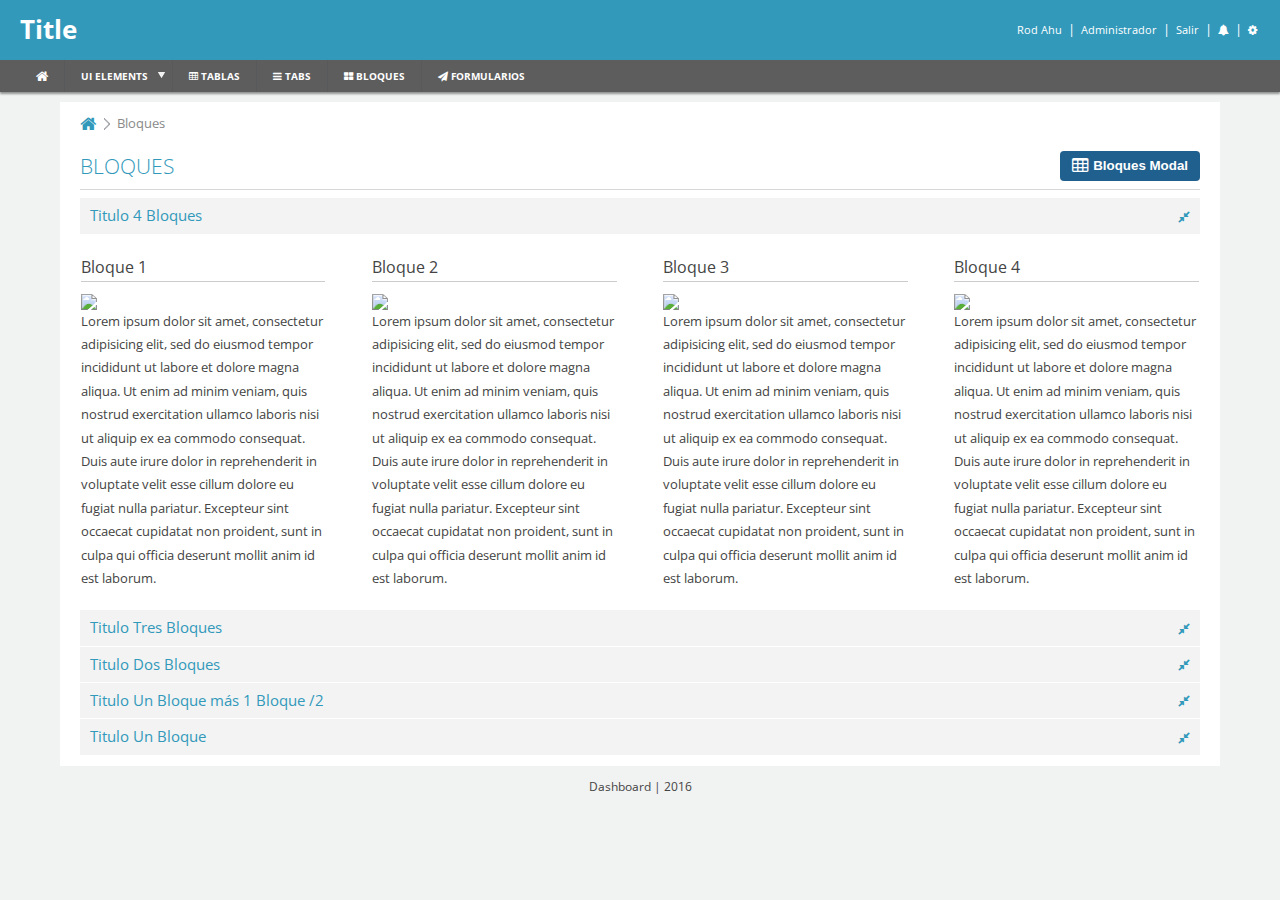
==== bloques.html @ 012ed726 "first commit" ====
<!doctype html>
<html lang="es">
<head>
	<meta charset="utf-8"/>
	<!--<link rel="shortcut icon" href="resources/img/favicon.ico">-->
	<title>Proyect Dashboard</title>
	<meta name="viewport" content="width=device-width, initial-scale=1, maximum-scale=1, target-densitydpi=device-dpi" />
	<meta http-equiv="Cache-control" content="public">
	<link rel="stylesheet" media="all" href="resources/css/main.min.css"/>
	<!--jquery-->
	<script src="resources/js/jquery.min.js"></script>
	<script src="resources/js/initJS.min.js"></script>
	<script src="resources/js/jquery.datetimepicker.full.js"></script>
	<!--[if lt IE 9]>
	<script src="http://html5shim.googlecode.com/svn/trunk/html5.js"></script>
	<![endif]-->
</head>
<body>
	<div id="preloader"></div>
	<header>
	<div class="header-user">
		<h1 class="header-title">Title</h1>
		<div class="user-session">
			<ul>
				<li><span>Rod Ahu</span></li>
				<li>|</li>
				<li><span>Administrador</span></li>
				<li>|</li>
				<li><a href="login.html">Salir</a></li>
				<li>|</li>
				<li><a href="javascript:;"><i class="fa fa-bell"></i></a></li>
				<li>|</li>
				<li><a href="javascript:;"><i class="fa fa-cog"></i></a></li>
			</ul>
		</div>
		<!-- <div class="login-user">
			<fieldset>
				<div>
					 <label>Usuario:</label>
					<input type="text" placeholder="Usuario">
				</div>
				<div>
					 <label>Clave:</label>
					<input type="password" placeholder="Clave">
				</div>
				<div>
					<button ui="button" color="white"><i class="fa fa-sign-in fa-lg"></i>&nbsp; Ingresar</button>
				</div>

			</fieldset>
		</div> -->
	</div>
		<nav class="main-nav">
			<ul>
				<li><a href="./"><i class="fa fa-home fa-lg"></i></a></li>
				<li><a href="javascript:;">UI Elements</a>
					<ul class="submenu">
						<li><a href="login.html">Login</a></li>
						<li><a href="javascript:;">Step</a></li>
						<li><a href="javascript:;">Modal</a>
							<ul class="submenu">
								<li><a href="javascript:;">Modal-Formulario</a></li>
								<li><a href="javascript:;">Modal-Tabla</a></li>
								<li><a href="javascript:;">Modal-Mensajes</a></li>
							</ul>
						</li>
					</ul>
				</li>
				<li><a href="tablas.html"><i class="fa fa-table">&nbsp;</i>Tablas</a></li>
				<li><a href="tabs.html"><i class="fa fa-bars">&nbsp;</i>Tabs</a></li>
				<li><a href="bloques.html"><i class="fa fa-th-large">&nbsp;</i>Bloques</a></li>
				<li><a href="formulario.html"><i class="fa fa-send">&nbsp;</i>Formularios</a></li>
			</ul>
		</nav>
	</header>
    <main class="wrap-content">
		<div ui="breadcrumbs">
			<ol>
				<li><a href="./"><i class="fa fa-home fa-lg"></i></a></li>
				<li>Bloques</li>
			</ol>
		</div>
		<section>
			<header class="header-section">
				<h2>Bloques</h2>
				<div class="header-buttons">
					<button ui="button" link="modal-bloques.html" title="Bloques en Modal" color="blue" modal><i class="fa fa-table fa-lg">&nbsp;</i>Bloques Modal</button>
				</div>
			</header>
			<div class="module">
				<div class="module-header collapse">
					<h3>Titulo 4 Bloques</h3>
					<i class="fa  fa-compress fa-lg"></i>
				</div>
				<div class="module-content">
					<div module="block">
						<div block="25">
							<div class="block-header">
								<h4>Bloque 1</h4>
							</div>
							<div class="block-content">
								<a href="javascript:;"><img src="http://placekitten.com/g/600/300"></a>
								<p>Lorem ipsum dolor sit amet, consectetur adipisicing elit, sed do eiusmod tempor incididunt ut labore et dolore magna aliqua. Ut enim ad minim veniam, quis nostrud exercitation ullamco laboris nisi ut aliquip ex ea commodo consequat. Duis aute irure dolor in reprehenderit in voluptate velit esse cillum dolore eu fugiat nulla pariatur. Excepteur sint occaecat cupidatat non proident, sunt in culpa qui officia deserunt mollit anim id est laborum.</p>
							</div>
						</div>
						<div block="25">
							<div class="block-header">
								<h4>Bloque 2</h4>
							</div>
							<div class="block-content">
								<img src="http://placekitten.com/g/600/300">
								<p>Lorem ipsum dolor sit amet, consectetur adipisicing elit, sed do eiusmod tempor incididunt ut labore et dolore magna aliqua. Ut enim ad minim veniam, quis nostrud exercitation ullamco laboris nisi ut aliquip ex ea commodo consequat. Duis aute irure dolor in reprehenderit in voluptate velit esse cillum dolore eu fugiat nulla pariatur. Excepteur sint occaecat cupidatat non proident, sunt in culpa qui officia deserunt mollit anim id est laborum.</p>
							</div>
						</div>
						<div block="25">
							<div class="block-header">
								<h4>Bloque 3</h4>
							</div>
							<div class="block-content">
								<img src="http://placekitten.com/g/600/300">
								<p>Lorem ipsum dolor sit amet, consectetur adipisicing elit, sed do eiusmod tempor incididunt ut labore et dolore magna aliqua. Ut enim ad minim veniam, quis nostrud exercitation ullamco laboris nisi ut aliquip ex ea commodo consequat. Duis aute irure dolor in reprehenderit in voluptate velit esse cillum dolore eu fugiat nulla pariatur. Excepteur sint occaecat cupidatat non proident, sunt in culpa qui officia deserunt mollit anim id est laborum.</p>
							</div>
						</div>
						<div block="25">
							<div class="block-header">
								<h4>Bloque 4</h4>
							</div>
							<div class="block-content">
								<img src="http://placekitten.com/g/600/300">
								<p>Lorem ipsum dolor sit amet, consectetur adipisicing elit, sed do eiusmod tempor incididunt ut labore et dolore magna aliqua. Ut enim ad minim veniam, quis nostrud exercitation ullamco laboris nisi ut aliquip ex ea commodo consequat. Duis aute irure dolor in reprehenderit in voluptate velit esse cillum dolore eu fugiat nulla pariatur. Excepteur sint occaecat cupidatat non proident, sunt in culpa qui officia deserunt mollit anim id est laborum.</p>
							</div>
						</div>
					</div>
				</div>
			</div>
			<div class="module">
				<div class="module-header collapse" collapsed>
					<h3>Titulo Tres Bloques</h3>
					<i class="fa  fa-compress fa-lg"></i>
				</div>
				<div class="module-content">
					<div module="block">
						<div block="30">
							<div class="block-header">
								<h4>Titulo Bloque</h4>
							</div>
							<div class="block-content">
								<div message="red"><span><i class="fa fa-exclamation-triangle"></i>&nbsp; Error en Sistema</span></div>
								<div message="yellow"><span><i class="fa fa-info"></i>&nbsp; Hay un error de concordancia de datos</span></div>
								<div message="green"><span><i class="fa fa-check"></i>&nbsp; Guardado Correctamente</span></div>
							</div>
						</div>
						<div block="30">
							<div class="block-header">
								<h4>Titulo Bloque</h4>
							</div>
							<div class="block-content">
								<div class="input-wrap">
									<input type="text" ui="input-text" required="" placeholder="Nombre">
								</div>
								<div class="input-wrap">
									<input type="text" ui="input-text" required="" placeholder="Apellido">
								</div>
								<div class="input-wrap">
									<input type="text" ui="input-text" class="calendar" placeholder="Fecha" readonly>
								</div>
								<div class="input-wrap">
									<select ui="select" required="">
										<option>Seleccionar</option>
									</select>
								</div>
								<div class="input-wrap">
									<textarea placeholder="Ingresar Texto" ui="textarea"></textarea>
								</div>
								<div class="input-wrap">
									<input type="file" value="" placeholder="Seleccionar Archivo" ui="input-text">
								</div>
							</div>
						</div>
						<div block="30">
							<div class="block-header">
								<h4>Titulo Bloque</h4>
							</div>
							<div class="block-content">
								<img src="http://placekitten.com/g/600/300">
								<p>Lorem ipsum dolor sit amet, consectetur adipisicing elit, sed do eiusmod tempor incididunt ut labore et dolore magna aliqua. Ut enim ad minim veniam, quis nostrud exercitation ullamco laboris nisi ut aliquip ex ea commodo consequat. Duis aute irure dolor in reprehenderit in voluptate velit esse cillum dolore eu fugiat nulla pariatur. Excepteur sint occaecat cupidatat non proident, sunt in culpa qui officia deserunt mollit anim id est laborum.</p>
							</div>
						</div>
					</div>
					<div module="footer-buttons">
						<ul>
							<li><button ui="button" color="grey" ><i class="fa fa-chevron-left"></i>&nbsp; Volver</button></li>
							<li><button ui="button" color="cancel"><i class="fa fa-ban"></i>&nbsp; Cancelar</button></li>
							<li><button ui="button" color="red" ><i class="fa fa-file-pdf-o"></i>&nbsp; Exportar (PDF)</button></li>
							<li><button ui="button" color="blue" ><i class="fa fa-print"></i>&nbsp; Imprimir</button></li>
							<li><button ui="button" ><i class="fa fa-download"></i>&nbsp; Crear Nuevo</button></li>
							<li><button ui="button" ><i class="fa fa-check"></i>&nbsp; Importar</button></li>
							<li><button ui="button" ><i class="fa fa-floppy-o"></i>&nbsp; Guardar</button></li>
							<li><button ui="button" color="blue" ><i class="fa fa-chevron-right"></i>&nbsp; Siguiente</button></li>
						</ul>
					</div>
				</div>
			</div>
			<div class="module">
				<div class="module-header collapse" collapsed>
					<h3>Titulo Dos Bloques</h3>
					<i class="fa  fa-compress fa-lg"></i>
				</div>
				<div class="module-content">
					<div module="block">
						<div block="50">
							<div class="block-header">
								<h4>Titulo Bloque</h4>
							</div>
							<div class="block-content">
								<img src="http://placekitten.com/g/600/300">
								<p>Lorem ipsum dolor sit amet, consectetur adipisicing elit, sed do eiusmod tempor incididunt ut labore et dolore magna aliqua. Ut enim ad minim veniam, quis nostrud exercitation ullamco laboris nisi ut aliquip ex ea commodo consequat. Duis aute irure dolor in reprehenderit in voluptate velit esse cillum dolore eu fugiat nulla pariatur. Excepteur sint occaecat cupidatat non proident, sunt in culpa qui officia deserunt mollit anim id est laborum.</p>
							</div>
						</div>

						<div block="50">
							<div class="block-header">
								<h4>Titulo Bloque</h4>
							</div>
							<div class="block-content">
								<p>Lorem ipsum dolor sit amet, consectetur adipisicing elit, sed do eiusmod tempor incididunt ut labore et dolore magna aliqua. Ut enim ad minim veniam, quis nostrud exercitation ullamco laboris nisi ut aliquip ex ea commodo consequat. Duis aute irure dolor in reprehenderit in voluptate velit esse cillum dolore eu fugiat nulla pariatur. Excepteur sint occaecat cupidatat non proident, sunt in culpa qui officia deserunt mollit anim id est laborum.</p>
								<img src="http://placekitten.com/g/600/300">
							</div>
						</div>
					</div>
					<div module="footer-buttons">
						<ul>
							<li><button ui="button" color="grey" ><i class="fa fa-chevron-left"></i>&nbsp; Volver</button></li>
							<li><button ui="button" color="cancel"><i class="fa fa-ban"></i>&nbsp; Cancelar</button></li>
							<li><button ui="button" color="red" ><i class="fa fa-file-pdf-o"></i>&nbsp; Exportar (PDF)</button></li>
							<li><button ui="button" color="blue" ><i class="fa fa-print"></i>&nbsp; Imprimir</button></li>
							<li><button ui="button" ><i class="fa fa-download"></i>&nbsp; Crear Nuevo</button></li>
							<li><button ui="button" ><i class="fa fa-check"></i>&nbsp; Importar</button></li>
							<li><button ui="button" ><i class="fa fa-floppy-o"></i>&nbsp; Guardar</button></li>
							<li><button ui="button" color="blue" ><i class="fa fa-chevron-right"></i>&nbsp; Siguiente</button></li>
						</ul>
					</div>
				</div>

			</div>
			<div class="module">
				<div class="module-header collapse" collapsed>
					<h3>Titulo Un Bloque más 1 Bloque /2</h3>
					<i class="fa  fa-compress fa-lg"></i>
				</div>
				<div class="module-content">
					<div module="block">
						<div block="30">
							<div class="block-header">
								<h4>Titulo Bloque</h4>
							</div>
							<div class="block-content">
								<div class="input-wrap">
									<input type="text" ui="input-text" required="" placeholder="Nombre">
								</div>
								<div class="input-wrap">
									<input type="text" ui="input-text" required="" placeholder="Apellido">
								</div>
								<div class="input-wrap">
									<input type="text" ui="input-text" class="calendar" placeholder="Fecha" readonly>
								</div>
								<div class="input-wrap">
									<select ui="select" required="">
										<option>Seleccionar</option>
									</select>
								</div>
								<div class="input-wrap">
									<textarea placeholder="Ingresar Texto" ui="textarea"></textarea>
								</div>
								<div class="input-wrap">
									<input type="file" value="" placeholder="Seleccionar Archivo" ui="input-text">
								</div>
							</div>
						</div>

						<div block="70">
							<div class="block-header">
								<h4>Titulo Bloque</h4>
							</div>
							<div class="block-content">
								<img src="http://placekitten.com/g/600/300">
								<p>Lorem ipsum dolor sit amet, consectetur adipisicing elit, sed do eiusmod tempor incididunt ut labore et dolore magna aliqua. Ut enim ad minim veniam, quis nostrud exercitation ullamco laboris nisi ut aliquip ex ea commodo consequat. Duis aute irure dolor in reprehenderit in voluptate velit esse cillum dolore eu fugiat nulla pariatur. Excepteur sint occaecat cupidatat non proident, sunt in culpa qui officia deserunt mollit anim id est laborum.</p>
							</div>
						</div>
					</div>
					<div module="footer-buttons">
						<ul>
							<li><button ui="button" color="grey" ><i class="fa fa-chevron-left"></i>&nbsp; Volver</button></li>
							<li><button ui="button" color="cancel"><i class="fa fa-ban"></i>&nbsp; Cancelar</button></li>
							<li><button ui="button" color="red" ><i class="fa fa-file-pdf-o"></i>&nbsp; Exportar (PDF)</button></li>
							<li><button ui="button" color="blue" ><i class="fa fa-print"></i>&nbsp; Imprimir</button></li>
							<li><button ui="button" ><i class="fa fa-download"></i>&nbsp; Crear Nuevo</button></li>
							<li><button ui="button" ><i class="fa fa-check"></i>&nbsp; Importar</button></li>
							<li><button ui="button" ><i class="fa fa-floppy-o"></i>&nbsp; Guardar</button></li>
							<li><button ui="button" color="blue" ><i class="fa fa-chevron-right"></i>&nbsp; Siguiente</button></li>
						</ul>
					</div>
				</div>

			</div>
			<div class="module">
				<div class="module-header collapse" collapsed>
					<h3>Titulo Un Bloque</h3>
					<i class="fa  fa-compress fa-lg"></i>
				</div>
				<div class="module-content">
					<div module="block">
						<div block="100">
							<div class="block-header">
								<h4>Titulo Bloque</h4>
							</div>
							<div class="block-content">
								<img src="http://placekitten.com/g/600/300">
								<p>Lorem ipsum dolor sit amet, consectetur adipisicing elit, sed do eiusmod tempor incididunt ut labore et dolore magna aliqua. Ut enim ad minim veniam, quis nostrud exercitation ullamco laboris nisi ut aliquip ex ea commodo consequat. Duis aute irure dolor in reprehenderit in voluptate velit esse cillum dolore eu fugiat nulla pariatur. Excepteur sint occaecat cupidatat non proident, sunt in culpa qui officia deserunt mollit anim id est laborum.</p>
							</div>
						</div>
					</div>
					<div module="footer-buttons">
						<ul>
							<li><button ui="button" color="grey" ><i class="fa fa-chevron-left"></i>&nbsp; Volver</button></li>
							<li><button ui="button" color="cancel"><i class="fa fa-ban"></i>&nbsp; Cancelar</button></li>
							<li><button ui="button" color="red" ><i class="fa fa-file-pdf-o"></i>&nbsp; Exportar (PDF)</button></li>
							<li><button ui="button" color="blue" ><i class="fa fa-print"></i>&nbsp; Imprimir</button></li>
							<li><button ui="button" ><i class="fa fa-download"></i>&nbsp; Crear Nuevo</button></li>
							<li><button ui="button" ><i class="fa fa-check"></i>&nbsp; Importar</button></li>
							<li><button ui="button" ><i class="fa fa-floppy-o"></i>&nbsp; Guardar</button></li>
							<li><button ui="button" color="blue" ><i class="fa fa-chevron-right"></i>&nbsp; Siguiente</button></li>
						</ul>
					</div>
				</div>
			</div>
		</section>
    </main>
	<footer>
		<span>Dashboard | 2016</span>
	</footer>
</body>
</html>
---- resources/css/main.min.css ----
@charset "UTF-8";@import url(//fonts.googleapis.com/css?family=Open+Sans:300italic,600italic,400,300,500,600,700);@import url(//maxcdn.bootstrapcdn.com/font-awesome/4.5.0/css/font-awesome.min.css);@import url(datetimepicker.min.css);a,abbr,address,article,aside,audio,b,blockquote,body,canvas,caption,cite,code,dd,del,details,dfn,div,dl,dt,em,fieldset,figcaption,figure,footer,form,h1,h2,h3,h4,h5,h6,header,hgroup,hr,html,i,iframe,img,input,ins,kbd,label,legend,li,main,mark,menu,nav,object,ol,p,pre,q,samp,section,select,small,span,strong,sub,summary,sup,table,tbody,td,textarea,tfoot,th,thead,time,tr,ul,var,video{border:0;margin:0;padding:0;-webkit-box-sizing:border-box;-moz-box-sizing:border-box;box-sizing:border-box}article,aside,audio,canvas,figcaption,figure,figure img,footer,header,hgroup,img,main,nav,section,video{display:block}html{font-size:62.5%;-webkit-text-size-adjust:62.5%;-ms-text-size-adjust:62.5%}body{font-weight:400;line-height:1.6875;font-family:"Open Sans",Arial,"Helvetica Neue",Helvetica,sans-serif;-webkit-font-smoothing:antialiased;-webkit-touch-callout:none;-webkit-text-size-adjust:none;-webkit-user-select:text}h1{font-size:2.6rem}h2{font-size:2.4rem}h3{font-size:2.2rem}h4{font-size:2rem}h5{font-size:1.8rem}h6{font-size:1.6rem}h1,h2,h3,h4,h5,h6{font-weight:400;font-family:"Open Sans",Arial,"Helvetica Neue",Helvetica,sans-serif}a,label,li,ol,p,span,strong{font-size:1.3rem;line-height:1.8;color:inherit}small{font-size:1.1rem}a{text-decoration:none;outline:0}a:hover{text-decoration:underline}a:active,a:hover,a:link,a:visited{outline:0}a img{border:0}progress[value]{-webkit-appearance:none;appearance:none;width:100%;height:35px;border:none;color:inherit}progress[value]::-webkit-progress-bar{background-color:#eee;border-radius:2px}progress[value]::-webkit-progress-value{background-color:#2980b9}li{list-style-type:none}textarea{vertical-align:top;resize:vertical;font-family:inherit;width:100%;padding:10px}input{vertical-align:middle}select{vertical-align:middle;-webkit-appearance:menulist-button;background:0 0}input[type=search]::-ms-clear,input[type=search]::-webkit-search-cancel-button{display:none}input[type=file]{background:0 0}button,input[type=button],input[type=reset],input[type=submit]{cursor:pointer;-webkit-appearance:button;font-weight:700}table{border-collapse:collapse;border-spacing:0;max-width:100%;width:100%}tfoot td,th{padding:7px}.main-nav{padding:0 20px;height:32px}.main-nav>ul>li{float:left;position:relative}.main-nav>ul>li+li{border-left:1px solid #58595b}.main-nav>ul>li a{display:block;padding:7px 16px;font-size:1rem;font-weight:700;color:#fff;text-transform:uppercase}.main-nav>ul>li a:hover{background-color:#666;text-decoration:none}.selected{background-color:#666;text-decoration:none;color:#fff}.submenu{display:none;position:absolute;z-index:90;top:100%;left:0;min-width:160px;border-bottom:1px solid #58595b;background:#ccc}.submenu li{position:relative;white-space:nowrap}.submenu li>.submenu{left:100%;top:0;margin-top:0;margin-left:0}.submenu li a{background-color:#5D5D5D;float:none;height:32px;color:#fff}.submenu li a:hover{background-color:#666;text-decoration:none}.hover{background:#666!important}.submenu li+li{border-top:1px solid #58595b}th{border-bottom:1px solid #E2E2E2;padding:5px 8px;text-align:left;font-size:1.2rem}table tbody>tr{background:#FBFBFB}table tbody>tr:hover{background:#EAEAEA}tr.selected{background-color:#FFF8EF!important}td{padding:5px 8px;color:#5c6067}td>[ui=input-text],td>[ui=select],td>[ui=textarea]{padding:0 5px}td>[ui=button]{padding:0 12px}table tbody>tr>td,table tbody>tr>td>*{font-size:1.2rem!important;line-height:1.8!important}tbody>tr{border-bottom:1px solid #DEDEDE}td,tr{border:0}td+td{border-left:0}.table-footer{display:block;overflow:hidden;background:#F7F7F7;padding:5px;margin:5px 0}.player ul{float:left}.player ul li{display:inline-block;padding:0 6px;vertical-align:middle}.player ul li select{height:20px;background:#fff}.player ul li input{width:23px;height:20px}.blue-links ul li{display:inline-block}.links-table{float:right}.links-table ul li{display:inline-block;margin:0 5px}[link-table]{padding:2px 5px;text-decoration:none;font-size:1.1rem;font-weight:600;background-position:left;background-repeat:no-repeat;background-size:14px}[ico-table]{display:block;height:16px;width:16px;background-repeat:no-repeat;background-size:16px;outline:0}[tr-disabled]{opacity:.4}[tr-disabled]:hover{background:#FBFBFB}[ui=modal]{background:-moz-linear-gradient(top,rgba(0,0,0,.4)0,rgba(0,0,0,.4)100%);background:-webkit-linear-gradient(top,rgba(0,0,0,.4)0,rgba(0,0,0,.4)100%);background:linear-gradient(to bottom,rgba(0,0,0,.4)0,rgba(0,0,0,.4)100%);filter:progid:DXImageTransform.Microsoft.gradient(startColorstr='#66000000', endColorstr='#66000000', GradientType=0);position:fixed;top:0;bottom:0;left:0;right:0;display:none}[ui=modal-box-header]{border-bottom:1px solid #ccc;height:34px;line-height:24px}[ui=modal-box]{min-width:280px;max-width:960px;background-color:#fff;border-radius:4px;margin:0 auto;padding:10px;top:10%;position:absolute;z-index:9997;left:14%;right:14%;box-shadow:0 0 8px rgba(0,0,0,.3)}[ui=close-modal]{width:24px;height:24px;display:block;position:absolute;top:10px;right:10px;cursor:pointer}[ui=button]{background-color:#f9f9f9;color:#7f7f82;font-weight:700;border-radius:4px;padding:7px 12px;border:1px solid #7f7f82;outline:0;vertical-align:middle}[ui=button]:hover{background-color:#f3f3f3}[color]{border:0!important;color:#fff}[color=cancel]{background-color:transparent;color:#7f7f82}[color=cancel]:hover{color:#747476;background-color:transparent}[color=green]{background-color:#00A79D}[color=green]:hover{background-color:#009a91}[color=blue]{background-color:#20608E}[color=blue]:hover{background-color:#1e5984}[color=red]{background-color:#A7002E}[color=red]:hover{background-color:#9a002a}[color=grey]{background-color:#909090}[color=grey]:hover{background-color:#8a8a8a}[color=white]{background-color:#fff;color:#888}[color=white]:hover{background-color:#f9f9f9}[module=tabs]{margin:10px 0}[module=tabs] ul{overflow:hidden}[tab=vertical] ul{width:200px;float:left}[tab=horizontal] ul li{display:inline}[tab=vertical] ul li{display:block}[tab=horizontal] ul li a{float:left;display:block;position:relative;color:#444;background-color:#f1f1f1;text-decoration:none;padding:4px 10px;border-bottom:2px solid #ccc}[tab=horizontal] ul li a:hover{background-color:#E8E8E8}[tab=vertical] ul li a{float:none;display:block;position:relative;color:#444;background-color:#f1f1f1;text-decoration:none;padding:4px 10px}.link-tab{background-color:#FFF!important;border-color:#3299BB!important;color:#3299BB!important}[tab=vertical] ul li+li a{border-left:1px solid #dedede}[tabs-wrap]{position:relative;min-height:200px;overflow:hidden;border-top:1px solid #ccc}[tab=vertical]>[tabs-wrap]{position:relative;min-height:200px;margin-left:210px}[tabs-wrap] [tab]{padding:10px 0;position:relative;top:0;left:0;width:100%;background:#fff;display:none}[tabs-wrap] .hide-tab{display:none}[tabs-wrap] .tab-selected{display:block}[module=block]{margin:10px -2%}[module=block]:after,[module=block]:before{content:"";display:table;clear:both}[block]{display:inline;float:left;position:relative;margin:10px 2%}[block="25"]{width:21%}[block="30"]{width:29.33%}[block="50"]{width:46%}[block="70"]{width:62.66%}[block="100"]{width:96%}.block-header{border-bottom:1px solid #ccc;margin-bottom:12px}.block-content+.block-header{margin-top:12px}.block-header h4{font-size:1.6rem}.block-content img{width:100%;height:auto}[module=footer-buttons]{border-top:1px solid #ccc;margin:0;padding:10px 0;overflow:hidden}[module=footer-buttons] ul{text-align:right}[module=footer-buttons] ul li{display:inline-block}input,select{outline:0}[ui=input-text],[ui=select],[ui=textarea]{border:1px solid #ccc!important;padding:6px;font-size:1.2rem;font-family:inherit;width:100%;background-color:#F7F7F7;color:#5a5a5a}input[type=file]{border:0!important;outline:0}input:focus,select:focus{border-color:#65B3CC!important;background-color:#F9F9F9!important}.calendar{background-position:98.5%;background-repeat:no-repeat;background-size:19px}input:required,select:required,textarea:required{border-color:red!important}.input-wrap{overflow:hidden}.input-wrap>input[type=checkbox]{margin:-3px 0 0}.input-wrap+.input-wrap{margin-top:10px}.input-right{width:48%;float:right}.input-left{width:48%;float:left}.calendar{background-image:url([data-uri])}[message]{padding:4px 10px;font-style:italic;font-weight:700;margin:5px 0}[message]>.icon{display:inline-block;width:16px;height:16px;background-position:center;background-repeat:no-repeat;background-size:16px;vertical-align:middle;margin-right:8px}[message=red]{background-color:#FFB0B0}[message=red]>span{color:#C46262}[message=yellow]{background-color:#FFF9CA}[message=yellow]>span{color:#999250}[message=green]{background-color:#D4F9D4}[message=green]>span{color:#72A386}#preloader{position:fixed;left:0;top:0;z-index:999;width:100%;height:100%;overflow:visible;background:#333 url(http://files.mimoymima.com/images/loading.gif) no-repeat center center}body{background-color:#f1f2f2;color:#444;min-width:960px;overflow-x:hidden}body>header{box-shadow:0 2px 2px rgba(0,0,0,.4)}a{color:#3299BB}a:hover{color:#2f91b1}.collapse{cursor:pointer;position:relative}.collapse>i{position:absolute;top:41%;right:11px;color:#3299BB}.wrap-content{max-width:1160px;background-color:#fff;margin:10px auto;padding:10px 20px;width:100%}.header-user{background-color:#3299BB;color:#fff;overflow:hidden;padding:8px 20px}.main-nav{background-color:#5D5D5D;color:#fff}.header-title{float:left;font-weight:bolder}.login-user{float:right}.login-user div{display:inline-block}.login-user input[type=password],.login-user input[type=text]{padding:7px;border:0}.user-session{float:right}.user-session ul li{display:block;float:left;padding:10px 3px}.user-session ul li>*{font-size:1.1rem;color:#fff}.home{background-repeat:no-repeat;background-position:center;text-indent:-9999px}.header-section{border-bottom:1px solid #D6D6D6;display:block;overflow:hidden;padding-bottom:8px;margin-bottom:8px}.header-section>h2{color:#3299BB;line-height:1.43;font-size:2.1rem;font-weight:lighter;text-transform:uppercase;float:left}.header-buttons,.header-links{float:right}.header-links a{line-height:2.34;margin:0 10px}.module-header{background-color:#F3F3F3;padding:5px 10px;margin-bottom:1px}.module-header:hover{background-color:#ededed}.module-header>h3{color:#3299BB;font-size:1.5rem}body>footer{text-align:center}body>footer>*{text-align:center;font-size:1.2rem}.disabled{cursor:not-allowed}a.disabled{pointer-events:none}[ui=breadcrumbs]{margin-bottom:8px;padding-bottom:8px}[ui=breadcrumbs] ol li{display:inline-block;color:#8a8a8a;margin-right:5px}[ui=breadcrumbs] ol li+li{background-repeat:no-repeat;background-position:left;padding-left:13px;background-size:6px;background-image:url([data-uri])}[ui=progress-bar]{display:block;width:100%;background:#3299BB;height:17px;position:relative;overflow:hidden}[ui=progress-bar]>span{color:#fff;font-size:1.2rem;position:absolute;background:#3299BB;left:0;height:17px;line-height:17px;text-align:left;padding:0;text-indent:6px}[ui=progress-tracker] ol{padding:0;list-style-type:none;font-size:12px;clear:both;line-height:1em;margin:0 -1px;text-align:center;overflow:hidden}[ui=progress-tracker] ol li{float:left;position:relative;background:#8ec63f;height:65px;text-align:center;padding:10px 0;margin:0 .25%}[ui=progress-tracker] ol li+li{padding-left:32px}[ui=progress-tracker] ol li+li:before{content:'';border-left:32px solid #fff;border-top:32px solid transparent;border-bottom:32px solid transparent;position:absolute;top:0;left:0}[ui=progress-tracker] ol li:after{content:'';border-left:32px solid #c3e298;border-top:32px solid transparent;border-bottom:32px solid transparent;position:absolute;top:0;left:100%;z-index:20}[ui=progress-tracker] ol li.done{background:#c3e298}[ui=progress-tracker] ol li.active{background:#8ec63f}[ui=progress-tracker] ol li.active+li{background:#eee}[ui=progress-tracker] ol li.active:after{border-left:32px solid #8ec63f;border-top:32px solid transparent;border-bottom:32px solid transparent}[ui=progress-tracker] ol li.active+li:after{display:none}[ui=progress-tracker] ol li span{display:block;padding:0;color:#999;font-weight:lighter;font-size:12px}[ui=progress-tracker] ol li.active span{display:block;padding:0;color:#fff;font-weight:lighter;font-size:12px}[steps="1"] ol li{width:100%}[steps="2"] ol li{width:50%}[steps="3"] ol li{width:33.333%}[steps="4"] ol li{width:24.5%}[steps="5"] ol li{width:20%}[steps="6"] ol li{width:16.66%}[steps="7"] ol li{width:14.28%}[steps="8"] ol li{width:12.5%}[steps="9"] ol li{width:11.11%}[steps="10"] ol li{width:10%}.home{background-image:url([data-uri])}.dropdown{background-image:url([data-uri]);background-position:93%;background-repeat:no-repeat;padding-right:24px!important}.dropleft{background-image:url([data-uri]);background-position:93%;background-repeat:no-repeat}
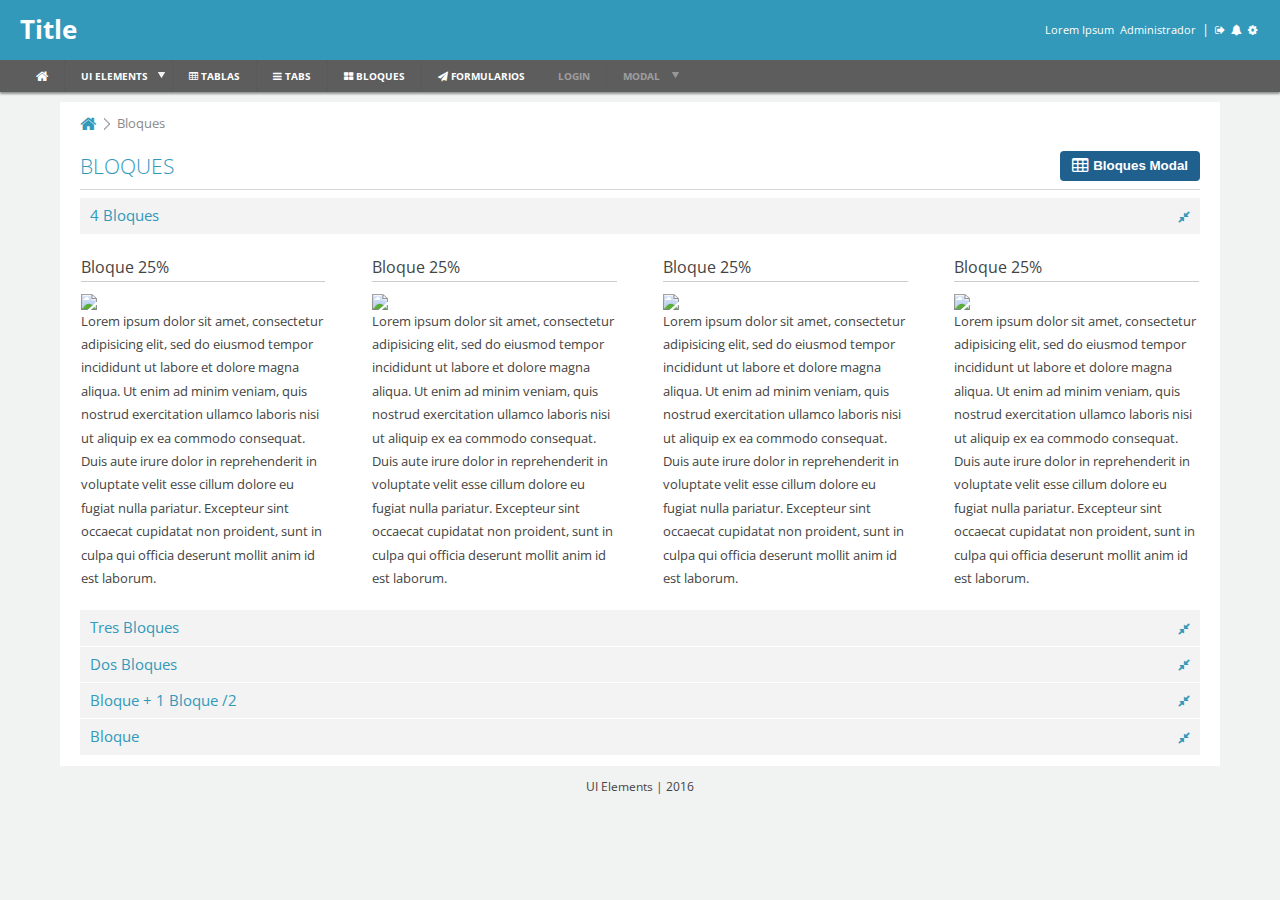
==== commit 29618f4a: "tabs optional, new preload, other fixies, some improves" ====
--- a/bloques.html
+++ b/bloques.html
@@ -3,7 +3,7 @@
 <head>
 	<meta charset="utf-8"/>
 	<!--<link rel="shortcut icon" href="resources/img/favicon.ico">-->
-	<title>Proyect Dashboard</title>
+	<title>UI Elements Proyect</title>
 	<meta name="viewport" content="width=device-width, initial-scale=1, maximum-scale=1, target-densitydpi=device-dpi" />
 	<meta http-equiv="Cache-control" content="public">
 	<link rel="stylesheet" media="all" href="resources/css/main.min.css"/>
@@ -22,14 +22,11 @@
 		<h1 class="header-title">Title</h1>
 		<div class="user-session">
 			<ul>
-				<li><span>Rod Ahu</span></li>
-				<li>|</li>
+				<li><span>Lorem Ipsum</span></li>
 				<li><span>Administrador</span></li>
 				<li>|</li>
-				<li><a href="login.html">Salir</a></li>
-				<li>|</li>
+				<li><a href="login.html"><i class="fa fa-sign-out"></i></a></li>
 				<li><a href="javascript:;"><i class="fa fa-bell"></i></a></li>
-				<li>|</li>
 				<li><a href="javascript:;"><i class="fa fa-cog"></i></a></li>
 			</ul>
 		</div>
@@ -55,21 +52,21 @@
 				<li><a href="./"><i class="fa fa-home fa-lg"></i></a></li>
 				<li><a href="javascript:;">UI Elements</a>
 					<ul class="submenu">
-						<li><a href="login.html">Login</a></li>
-						<li><a href="javascript:;">Step</a></li>
-						<li><a href="javascript:;">Modal</a>
-							<ul class="submenu">
-								<li><a href="javascript:;">Modal-Formulario</a></li>
-								<li><a href="javascript:;">Modal-Tabla</a></li>
-								<li><a href="javascript:;">Modal-Mensajes</a></li>
-							</ul>
-						</li>
+						<li><a href="javascript:;">Step Tracker</a></li>
 					</ul>
 				</li>
 				<li><a href="tablas.html"><i class="fa fa-table">&nbsp;</i>Tablas</a></li>
 				<li><a href="tabs.html"><i class="fa fa-bars">&nbsp;</i>Tabs</a></li>
 				<li><a href="bloques.html"><i class="fa fa-th-large">&nbsp;</i>Bloques</a></li>
 				<li><a href="formulario.html"><i class="fa fa-send">&nbsp;</i>Formularios</a></li>
+				<li disabled><a href="login.html">Login</a></li>
+				<li disabled><a href="javascript:;">Modal</a>
+					<ul class="submenu">
+						<li><a href="javascript:;">Modal-Formulario</a></li>
+						<li><a href="javascript:;">Modal-Tabla</a></li>
+						<li><a href="javascript:;">Modal-Mensajes</a></li>
+					</ul>
+				</li>
 			</ul>
 		</nav>
 	</header>
@@ -89,14 +86,14 @@
 			</header>
 			<div class="module">
 				<div class="module-header collapse">
-					<h3>Titulo 4 Bloques</h3>
+					<h3>4 Bloques</h3>
 					<i class="fa  fa-compress fa-lg"></i>
 				</div>
 				<div class="module-content">
 					<div module="block">
 						<div block="25">
 							<div class="block-header">
-								<h4>Bloque 1</h4>
+								<h4>Bloque 25%</h4>
 							</div>
 							<div class="block-content">
 								<a href="javascript:;"><img src="http://placekitten.com/g/600/300"></a>
@@ -105,7 +102,7 @@
 						</div>
 						<div block="25">
 							<div class="block-header">
-								<h4>Bloque 2</h4>
+								<h4>Bloque 25%</h4>
 							</div>
 							<div class="block-content">
 								<img src="http://placekitten.com/g/600/300">
@@ -114,7 +111,7 @@
 						</div>
 						<div block="25">
 							<div class="block-header">
-								<h4>Bloque 3</h4>
+								<h4>Bloque 25%</h4>
 							</div>
 							<div class="block-content">
 								<img src="http://placekitten.com/g/600/300">
@@ -123,7 +120,7 @@
 						</div>
 						<div block="25">
 							<div class="block-header">
-								<h4>Bloque 4</h4>
+								<h4>Bloque 25%</h4>
 							</div>
 							<div class="block-content">
 								<img src="http://placekitten.com/g/600/300">
@@ -135,14 +132,14 @@
 			</div>
 			<div class="module">
 				<div class="module-header collapse" collapsed>
-					<h3>Titulo Tres Bloques</h3>
+					<h3>Tres Bloques</h3>
 					<i class="fa  fa-compress fa-lg"></i>
 				</div>
 				<div class="module-content">
 					<div module="block">
 						<div block="30">
 							<div class="block-header">
-								<h4>Titulo Bloque</h4>
+								<h4>Bloque 30%</h4>
 							</div>
 							<div class="block-content">
 								<div message="red"><span><i class="fa fa-exclamation-triangle"></i>&nbsp; Error en Sistema</span></div>
@@ -152,7 +149,7 @@
 						</div>
 						<div block="30">
 							<div class="block-header">
-								<h4>Titulo Bloque</h4>
+								<h4>Bloque 30%</h4>
 							</div>
 							<div class="block-content">
 								<div class="input-wrap">
@@ -179,7 +176,7 @@
 						</div>
 						<div block="30">
 							<div class="block-header">
-								<h4>Titulo Bloque</h4>
+								<h4>Bloque 30%</h4>
 							</div>
 							<div class="block-content">
 								<img src="http://placekitten.com/g/600/300">
@@ -203,14 +200,14 @@
 			</div>
 			<div class="module">
 				<div class="module-header collapse" collapsed>
-					<h3>Titulo Dos Bloques</h3>
+					<h3>Dos Bloques</h3>
 					<i class="fa  fa-compress fa-lg"></i>
 				</div>
 				<div class="module-content">
 					<div module="block">
 						<div block="50">
 							<div class="block-header">
-								<h4>Titulo Bloque</h4>
+								<h4>Bloque 50%</h4>
 							</div>
 							<div class="block-content">
 								<img src="http://placekitten.com/g/600/300">
@@ -220,7 +217,7 @@
 
 						<div block="50">
 							<div class="block-header">
-								<h4>Titulo Bloque</h4>
+								<h4>Bloque 50%</h4>
 							</div>
 							<div class="block-content">
 								<p>Lorem ipsum dolor sit amet, consectetur adipisicing elit, sed do eiusmod tempor incididunt ut labore et dolore magna aliqua. Ut enim ad minim veniam, quis nostrud exercitation ullamco laboris nisi ut aliquip ex ea commodo consequat. Duis aute irure dolor in reprehenderit in voluptate velit esse cillum dolore eu fugiat nulla pariatur. Excepteur sint occaecat cupidatat non proident, sunt in culpa qui officia deserunt mollit anim id est laborum.</p>
@@ -245,14 +242,14 @@
 			</div>
 			<div class="module">
 				<div class="module-header collapse" collapsed>
-					<h3>Titulo Un Bloque más 1 Bloque /2</h3>
+					<h3>Bloque + 1 Bloque /2</h3>
 					<i class="fa  fa-compress fa-lg"></i>
 				</div>
 				<div class="module-content">
 					<div module="block">
 						<div block="30">
 							<div class="block-header">
-								<h4>Titulo Bloque</h4>
+								<h4>Bloque 30%</h4>
 							</div>
 							<div class="block-content">
 								<div class="input-wrap">
@@ -280,7 +277,7 @@
 
 						<div block="70">
 							<div class="block-header">
-								<h4>Titulo Bloque</h4>
+								<h4>Bloque 70%</h4>
 							</div>
 							<div class="block-content">
 								<img src="http://placekitten.com/g/600/300">
@@ -305,14 +302,14 @@
 			</div>
 			<div class="module">
 				<div class="module-header collapse" collapsed>
-					<h3>Titulo Un Bloque</h3>
+					<h3>Bloque</h3>
 					<i class="fa  fa-compress fa-lg"></i>
 				</div>
 				<div class="module-content">
 					<div module="block">
 						<div block="100">
 							<div class="block-header">
-								<h4>Titulo Bloque</h4>
+								<h4>Bloque 100%</h4>
 							</div>
 							<div class="block-content">
 								<img src="http://placekitten.com/g/600/300">
@@ -337,7 +334,7 @@
 		</section>
     </main>
 	<footer>
-		<span>Dashboard | 2016</span>
+		<span>UI Elements | 2016</span>
 	</footer>
 </body>
 </html>
--- a/resources/css/main.min.css
+++ b/resources/css/main.min.css
@@ -1 +1 @@
-@charset "UTF-8";@import url(//fonts.googleapis.com/css?family=Open+Sans:300italic,600italic,400,300,500,600,700);@import url(//maxcdn.bootstrapcdn.com/font-awesome/4.5.0/css/font-awesome.min.css);@import url(datetimepicker.min.css);a,abbr,address,article,aside,audio,b,blockquote,body,canvas,caption,cite,code,dd,del,details,dfn,div,dl,dt,em,fieldset,figcaption,figure,footer,form,h1,h2,h3,h4,h5,h6,header,hgroup,hr,html,i,iframe,img,input,ins,kbd,label,legend,li,main,mark,menu,nav,object,ol,p,pre,q,samp,section,select,small,span,strong,sub,summary,sup,table,tbody,td,textarea,tfoot,th,thead,time,tr,ul,var,video{border:0;margin:0;padding:0;-webkit-box-sizing:border-box;-moz-box-sizing:border-box;box-sizing:border-box}article,aside,audio,canvas,figcaption,figure,figure img,footer,header,hgroup,img,main,nav,section,video{display:block}html{font-size:62.5%;-webkit-text-size-adjust:62.5%;-ms-text-size-adjust:62.5%}body{font-weight:400;line-height:1.6875;font-family:"Open Sans",Arial,"Helvetica Neue",Helvetica,sans-serif;-webkit-font-smoothing:antialiased;-webkit-touch-callout:none;-webkit-text-size-adjust:none;-webkit-user-select:text}h1{font-size:2.6rem}h2{font-size:2.4rem}h3{font-size:2.2rem}h4{font-size:2rem}h5{font-size:1.8rem}h6{font-size:1.6rem}h1,h2,h3,h4,h5,h6{font-weight:400;font-family:"Open Sans",Arial,"Helvetica Neue",Helvetica,sans-serif}a,label,li,ol,p,span,strong{font-size:1.3rem;line-height:1.8;color:inherit}small{font-size:1.1rem}a{text-decoration:none;outline:0}a:hover{text-decoration:underline}a:active,a:hover,a:link,a:visited{outline:0}a img{border:0}progress[value]{-webkit-appearance:none;appearance:none;width:100%;height:35px;border:none;color:inherit}progress[value]::-webkit-progress-bar{background-color:#eee;border-radius:2px}progress[value]::-webkit-progress-value{background-color:#2980b9}li{list-style-type:none}textarea{vertical-align:top;resize:vertical;font-family:inherit;width:100%;padding:10px}input{vertical-align:middle}select{vertical-align:middle;-webkit-appearance:menulist-button;background:0 0}input[type=search]::-ms-clear,input[type=search]::-webkit-search-cancel-button{display:none}input[type=file]{background:0 0}button,input[type=button],input[type=reset],input[type=submit]{cursor:pointer;-webkit-appearance:button;font-weight:700}table{border-collapse:collapse;border-spacing:0;max-width:100%;width:100%}tfoot td,th{padding:7px}.main-nav{padding:0 20px;height:32px}.main-nav>ul>li{float:left;position:relative}.main-nav>ul>li+li{border-left:1px solid #58595b}.main-nav>ul>li a{display:block;padding:7px 16px;font-size:1rem;font-weight:700;color:#fff;text-transform:uppercase}.main-nav>ul>li a:hover{background-color:#666;text-decoration:none}.selected{background-color:#666;text-decoration:none;color:#fff}.submenu{display:none;position:absolute;z-index:90;top:100%;left:0;min-width:160px;border-bottom:1px solid #58595b;background:#ccc}.submenu li{position:relative;white-space:nowrap}.submenu li>.submenu{left:100%;top:0;margin-top:0;margin-left:0}.submenu li a{background-color:#5D5D5D;float:none;height:32px;color:#fff}.submenu li a:hover{background-color:#666;text-decoration:none}.hover{background:#666!important}.submenu li+li{border-top:1px solid #58595b}th{border-bottom:1px solid #E2E2E2;padding:5px 8px;text-align:left;font-size:1.2rem}table tbody>tr{background:#FBFBFB}table tbody>tr:hover{background:#EAEAEA}tr.selected{background-color:#FFF8EF!important}td{padding:5px 8px;color:#5c6067}td>[ui=input-text],td>[ui=select],td>[ui=textarea]{padding:0 5px}td>[ui=button]{padding:0 12px}table tbody>tr>td,table tbody>tr>td>*{font-size:1.2rem!important;line-height:1.8!important}tbody>tr{border-bottom:1px solid #DEDEDE}td,tr{border:0}td+td{border-left:0}.table-footer{display:block;overflow:hidden;background:#F7F7F7;padding:5px;margin:5px 0}.player ul{float:left}.player ul li{display:inline-block;padding:0 6px;vertical-align:middle}.player ul li select{height:20px;background:#fff}.player ul li input{width:23px;height:20px}.blue-links ul li{display:inline-block}.links-table{float:right}.links-table ul li{display:inline-block;margin:0 5px}[link-table]{padding:2px 5px;text-decoration:none;font-size:1.1rem;font-weight:600;background-position:left;background-repeat:no-repeat;background-size:14px}[ico-table]{display:block;height:16px;width:16px;background-repeat:no-repeat;background-size:16px;outline:0}[tr-disabled]{opacity:.4}[tr-disabled]:hover{background:#FBFBFB}[ui=modal]{background:-moz-linear-gradient(top,rgba(0,0,0,.4)0,rgba(0,0,0,.4)100%);background:-webkit-linear-gradient(top,rgba(0,0,0,.4)0,rgba(0,0,0,.4)100%);background:linear-gradient(to bottom,rgba(0,0,0,.4)0,rgba(0,0,0,.4)100%);filter:progid:DXImageTransform.Microsoft.gradient(startColorstr='#66000000', endColorstr='#66000000', GradientType=0);position:fixed;top:0;bottom:0;left:0;right:0;display:none}[ui=modal-box-header]{border-bottom:1px solid #ccc;height:34px;line-height:24px}[ui=modal-box]{min-width:280px;max-width:960px;background-color:#fff;border-radius:4px;margin:0 auto;padding:10px;top:10%;position:absolute;z-index:9997;left:14%;right:14%;box-shadow:0 0 8px rgba(0,0,0,.3)}[ui=close-modal]{width:24px;height:24px;display:block;position:absolute;top:10px;right:10px;cursor:pointer}[ui=button]{background-color:#f9f9f9;color:#7f7f82;font-weight:700;border-radius:4px;padding:7px 12px;border:1px solid #7f7f82;outline:0;vertical-align:middle}[ui=button]:hover{background-color:#f3f3f3}[color]{border:0!important;color:#fff}[color=cancel]{background-color:transparent;color:#7f7f82}[color=cancel]:hover{color:#747476;background-color:transparent}[color=green]{background-color:#00A79D}[color=green]:hover{background-color:#009a91}[color=blue]{background-color:#20608E}[color=blue]:hover{background-color:#1e5984}[color=red]{background-color:#A7002E}[color=red]:hover{background-color:#9a002a}[color=grey]{background-color:#909090}[color=grey]:hover{background-color:#8a8a8a}[color=white]{background-color:#fff;color:#888}[color=white]:hover{background-color:#f9f9f9}[module=tabs]{margin:10px 0}[module=tabs] ul{overflow:hidden}[tab=vertical] ul{width:200px;float:left}[tab=horizontal] ul li{display:inline}[tab=vertical] ul li{display:block}[tab=horizontal] ul li a{float:left;display:block;position:relative;color:#444;background-color:#f1f1f1;text-decoration:none;padding:4px 10px;border-bottom:2px solid #ccc}[tab=horizontal] ul li a:hover{background-color:#E8E8E8}[tab=vertical] ul li a{float:none;display:block;position:relative;color:#444;background-color:#f1f1f1;text-decoration:none;padding:4px 10px}.link-tab{background-color:#FFF!important;border-color:#3299BB!important;color:#3299BB!important}[tab=vertical] ul li+li a{border-left:1px solid #dedede}[tabs-wrap]{position:relative;min-height:200px;overflow:hidden;border-top:1px solid #ccc}[tab=vertical]>[tabs-wrap]{position:relative;min-height:200px;margin-left:210px}[tabs-wrap] [tab]{padding:10px 0;position:relative;top:0;left:0;width:100%;background:#fff;display:none}[tabs-wrap] .hide-tab{display:none}[tabs-wrap] .tab-selected{display:block}[module=block]{margin:10px -2%}[module=block]:after,[module=block]:before{content:"";display:table;clear:both}[block]{display:inline;float:left;position:relative;margin:10px 2%}[block="25"]{width:21%}[block="30"]{width:29.33%}[block="50"]{width:46%}[block="70"]{width:62.66%}[block="100"]{width:96%}.block-header{border-bottom:1px solid #ccc;margin-bottom:12px}.block-content+.block-header{margin-top:12px}.block-header h4{font-size:1.6rem}.block-content img{width:100%;height:auto}[module=footer-buttons]{border-top:1px solid #ccc;margin:0;padding:10px 0;overflow:hidden}[module=footer-buttons] ul{text-align:right}[module=footer-buttons] ul li{display:inline-block}input,select{outline:0}[ui=input-text],[ui=select],[ui=textarea]{border:1px solid #ccc!important;padding:6px;font-size:1.2rem;font-family:inherit;width:100%;background-color:#F7F7F7;color:#5a5a5a}input[type=file]{border:0!important;outline:0}input:focus,select:focus{border-color:#65B3CC!important;background-color:#F9F9F9!important}.calendar{background-position:98.5%;background-repeat:no-repeat;background-size:19px}input:required,select:required,textarea:required{border-color:red!important}.input-wrap{overflow:hidden}.input-wrap>input[type=checkbox]{margin:-3px 0 0}.input-wrap+.input-wrap{margin-top:10px}.input-right{width:48%;float:right}.input-left{width:48%;float:left}.calendar{background-image:url([data-uri])}[message]{padding:4px 10px;font-style:italic;font-weight:700;margin:5px 0}[message]>.icon{display:inline-block;width:16px;height:16px;background-position:center;background-repeat:no-repeat;background-size:16px;vertical-align:middle;margin-right:8px}[message=red]{background-color:#FFB0B0}[message=red]>span{color:#C46262}[message=yellow]{background-color:#FFF9CA}[message=yellow]>span{color:#999250}[message=green]{background-color:#D4F9D4}[message=green]>span{color:#72A386}#preloader{position:fixed;left:0;top:0;z-index:999;width:100%;height:100%;overflow:visible;background:#333 url(http://files.mimoymima.com/images/loading.gif) no-repeat center center}body{background-color:#f1f2f2;color:#444;min-width:960px;overflow-x:hidden}body>header{box-shadow:0 2px 2px rgba(0,0,0,.4)}a{color:#3299BB}a:hover{color:#2f91b1}.collapse{cursor:pointer;position:relative}.collapse>i{position:absolute;top:41%;right:11px;color:#3299BB}.wrap-content{max-width:1160px;background-color:#fff;margin:10px auto;padding:10px 20px;width:100%}.header-user{background-color:#3299BB;color:#fff;overflow:hidden;padding:8px 20px}.main-nav{background-color:#5D5D5D;color:#fff}.header-title{float:left;font-weight:bolder}.login-user{float:right}.login-user div{display:inline-block}.login-user input[type=password],.login-user input[type=text]{padding:7px;border:0}.user-session{float:right}.user-session ul li{display:block;float:left;padding:10px 3px}.user-session ul li>*{font-size:1.1rem;color:#fff}.home{background-repeat:no-repeat;background-position:center;text-indent:-9999px}.header-section{border-bottom:1px solid #D6D6D6;display:block;overflow:hidden;padding-bottom:8px;margin-bottom:8px}.header-section>h2{color:#3299BB;line-height:1.43;font-size:2.1rem;font-weight:lighter;text-transform:uppercase;float:left}.header-buttons,.header-links{float:right}.header-links a{line-height:2.34;margin:0 10px}.module-header{background-color:#F3F3F3;padding:5px 10px;margin-bottom:1px}.module-header:hover{background-color:#ededed}.module-header>h3{color:#3299BB;font-size:1.5rem}body>footer{text-align:center}body>footer>*{text-align:center;font-size:1.2rem}.disabled{cursor:not-allowed}a.disabled{pointer-events:none}[ui=breadcrumbs]{margin-bottom:8px;padding-bottom:8px}[ui=breadcrumbs] ol li{display:inline-block;color:#8a8a8a;margin-right:5px}[ui=breadcrumbs] ol li+li{background-repeat:no-repeat;background-position:left;padding-left:13px;background-size:6px;background-image:url([data-uri])}[ui=progress-bar]{display:block;width:100%;background:#3299BB;height:17px;position:relative;overflow:hidden}[ui=progress-bar]>span{color:#fff;font-size:1.2rem;position:absolute;background:#3299BB;left:0;height:17px;line-height:17px;text-align:left;padding:0;text-indent:6px}[ui=progress-tracker] ol{padding:0;list-style-type:none;font-size:12px;clear:both;line-height:1em;margin:0 -1px;text-align:center;overflow:hidden}[ui=progress-tracker] ol li{float:left;position:relative;background:#8ec63f;height:65px;text-align:center;padding:10px 0;margin:0 .25%}[ui=progress-tracker] ol li+li{padding-left:32px}[ui=progress-tracker] ol li+li:before{content:'';border-left:32px solid #fff;border-top:32px solid transparent;border-bottom:32px solid transparent;position:absolute;top:0;left:0}[ui=progress-tracker] ol li:after{content:'';border-left:32px solid #c3e298;border-top:32px solid transparent;border-bottom:32px solid transparent;position:absolute;top:0;left:100%;z-index:20}[ui=progress-tracker] ol li.done{background:#c3e298}[ui=progress-tracker] ol li.active{background:#8ec63f}[ui=progress-tracker] ol li.active+li{background:#eee}[ui=progress-tracker] ol li.active:after{border-left:32px solid #8ec63f;border-top:32px solid transparent;border-bottom:32px solid transparent}[ui=progress-tracker] ol li.active+li:after{display:none}[ui=progress-tracker] ol li span{display:block;padding:0;color:#999;font-weight:lighter;font-size:12px}[ui=progress-tracker] ol li.active span{display:block;padding:0;color:#fff;font-weight:lighter;font-size:12px}[steps="1"] ol li{width:100%}[steps="2"] ol li{width:50%}[steps="3"] ol li{width:33.333%}[steps="4"] ol li{width:24.5%}[steps="5"] ol li{width:20%}[steps="6"] ol li{width:16.66%}[steps="7"] ol li{width:14.28%}[steps="8"] ol li{width:12.5%}[steps="9"] ol li{width:11.11%}[steps="10"] ol li{width:10%}.home{background-image:url([data-uri])}.dropdown{background-image:url([data-uri]);background-position:93%;background-repeat:no-repeat;padding-right:24px!important}.dropleft{background-image:url([data-uri]);background-position:93%;background-repeat:no-repeat}+@charset "UTF-8";@import url(//fonts.googleapis.com/css?family=Open+Sans:300italic,600italic,400,300,500,600,700);@import url(//maxcdn.bootstrapcdn.com/font-awesome/4.5.0/css/font-awesome.min.css);@import url(datetimepicker.min.css);a,abbr,address,article,aside,audio,b,blockquote,body,canvas,caption,cite,code,dd,del,details,dfn,div,dl,dt,em,fieldset,figcaption,figure,footer,form,h1,h2,h3,h4,h5,h6,header,hgroup,hr,html,i,iframe,img,input,ins,kbd,label,legend,li,main,mark,menu,nav,object,ol,p,pre,q,samp,section,select,small,span,strong,sub,summary,sup,table,tbody,td,textarea,tfoot,th,thead,time,tr,ul,var,video{border:0;margin:0;padding:0;-webkit-box-sizing:border-box;-moz-box-sizing:border-box;box-sizing:border-box}article,aside,audio,canvas,figcaption,figure,figure img,footer,header,hgroup,img,main,nav,section,video{display:block}html{font-size:62.5%;-webkit-text-size-adjust:62.5%;-ms-text-size-adjust:62.5%}body{font-weight:400;line-height:1.6875;font-family:"Open Sans",Arial,"Helvetica Neue",Helvetica,sans-serif;-webkit-font-smoothing:antialiased;-webkit-touch-callout:none;-webkit-text-size-adjust:none;-webkit-user-select:text}h1{font-size:2.6rem}h2{font-size:2.4rem}h3{font-size:2.2rem}h4{font-size:2rem}h5{font-size:1.8rem}h6{font-size:1.6rem}h1,h2,h3,h4,h5,h6{font-weight:400;font-family:"Open Sans",Arial,"Helvetica Neue",Helvetica,sans-serif}a,label,li,ol,p,span,strong{font-size:1.3rem;line-height:1.8;color:inherit}small{font-size:1.1rem}a{text-decoration:none;outline:0}a:hover{text-decoration:underline}a:active,a:hover,a:link,a:visited{outline:0}a img{border:0}progress[value]{-webkit-appearance:none;appearance:none;width:100%;height:35px;border:none;color:inherit}progress[value]::-webkit-progress-bar{background-color:#eee;border-radius:2px}progress[value]::-webkit-progress-value{background-color:#2980b9}li{list-style-type:none}textarea{vertical-align:top;resize:vertical;font-family:inherit;width:100%;padding:10px}input{vertical-align:middle}select{vertical-align:middle;-webkit-appearance:menulist-button;background:0 0}input[type=search]::-ms-clear,input[type=search]::-webkit-search-cancel-button{display:none}input[type=file]{background:0 0}button,input[type=button],input[type=reset],input[type=submit]{cursor:pointer;-webkit-appearance:button;font-weight:700}table{border-collapse:collapse;border-spacing:0;max-width:100%;width:100%}tfoot td,th{padding:7px}.main-nav{padding:0 20px;height:32px}.main-nav>ul>li{float:left;position:relative}.main-nav>ul>li+li{border-left:1px solid #58595b}.main-nav>ul>li a{display:block;padding:7px 16px;font-size:1rem;font-weight:700;color:#fff;text-transform:uppercase}.main-nav>ul>li a:hover{background-color:#666;text-decoration:none}.main-nav li[disabled]{opacity:.4;cursor:not-allowed}.selected{background-color:#666;text-decoration:none;color:#fff}.submenu{display:none;position:absolute;z-index:90;top:100%;left:0;min-width:160px;border-bottom:1px solid #58595b;background:#ccc}.submenu li{position:relative;white-space:nowrap}.submenu li>.submenu{left:100%;top:0;margin-top:0;margin-left:0}.submenu li a{background-color:#5D5D5D;float:none;height:32px;color:#fff}.submenu li a:hover{background-color:#666;text-decoration:none}.hover{background:#666!important}.submenu li+li{border-top:1px solid #58595b}th{border-bottom:1px solid #E2E2E2;padding:5px 8px;text-align:left;font-size:1.2rem}table tbody>tr{background:#FBFBFB}table tbody>tr:hover{background:#EAEAEA}tr.selected{background-color:#FFF8EF!important}td{padding:5px 8px;color:#5c6067}td>[ui=input-text],td>[ui=select],td>[ui=textarea]{padding:0 5px}td>[ui=button]{padding:0 12px}table tbody>tr>td,table tbody>tr>td>*{font-size:1.2rem!important;line-height:1.8!important}tbody>tr{border-bottom:1px solid #DEDEDE}td,tr{border:0}td+td{border-left:0}.table-footer{display:block;overflow:hidden;background:#F7F7F7;padding:5px;margin:5px 0}.player ul{float:left}.player ul li{display:inline-block;padding:0 6px;vertical-align:middle}.player ul li select{height:20px;background:#fff}.player ul li input{width:23px;height:20px}.blue-links ul li{display:inline-block}.links-table{float:right}.links-table ul li{display:inline-block;margin:0 5px}[link-table]{padding:2px 5px;text-decoration:none;font-size:1.1rem;font-weight:600;background-position:left;background-repeat:no-repeat;background-size:14px}[ico-table]{display:block;height:16px;width:16px;background-repeat:no-repeat;background-size:16px;outline:0}[tr-disabled]{opacity:.4}[tr-disabled]:hover{background:#FBFBFB}[ui=modal]{background:-moz-linear-gradient(top,rgba(0,0,0,.4)0,rgba(0,0,0,.4)100%);background:-webkit-linear-gradient(top,rgba(0,0,0,.4)0,rgba(0,0,0,.4)100%);background:linear-gradient(to bottom,rgba(0,0,0,.4)0,rgba(0,0,0,.4)100%);filter:progid:DXImageTransform.Microsoft.gradient(startColorstr='#66000000', endColorstr='#66000000', GradientType=0);position:fixed;top:0;bottom:0;left:0;right:0;display:none}[ui=modal-box-header]{border-bottom:1px solid #ccc;height:34px;line-height:24px}[ui=modal-box]{min-width:280px;max-width:960px;background-color:#fff;border-radius:4px;margin:0 auto;padding:10px;top:10%;position:absolute;z-index:9997;left:14%;right:14%;box-shadow:0 0 8px rgba(0,0,0,.3)}[ui=close-modal]{width:24px;height:24px;display:block;position:absolute;top:10px;right:10px;cursor:pointer}[ui=button]{background-color:#f9f9f9;color:#7f7f82;font-weight:700;border-radius:4px;padding:7px 12px;border:1px solid #7f7f82;outline:0;vertical-align:middle}[ui=button]:hover{background-color:#f3f3f3}[color]{border:0!important;color:#fff}[color=cancel]{background-color:transparent;color:#7f7f82}[color=cancel]:hover{color:#747476;background-color:transparent}[color=green]{background-color:#00A79D}[color=green]:hover{background-color:#009a91}[color=blue]{background-color:#20608E}[color=blue]:hover{background-color:#1e5984}[color=red]{background-color:#A7002E}[color=red]:hover{background-color:#9a002a}[color=grey]{background-color:#909090}[color=grey]:hover{background-color:#8a8a8a}[color=white]{background-color:#fff;color:#888}[color=white]:hover{background-color:#f9f9f9}[module=tabs]{margin:10px 0}[module=tabs] ul{overflow:hidden}[tab=vertical] ul{width:200px;float:left}[tab=horizontal] ul li{display:inline}[tab=vertical] ul li{display:block}[tab] ul li a{display:block;position:relative;color:#444;background-color:#f1f1f1;text-decoration:none;padding:4px 10px}[tab] ul li a:hover{background-color:#E8E8E8}[tab=horizontal] ul li a{float:left;border-bottom:2px solid #ccc}[tab=vertical] ul li a{float:none;border-right:2px solid #ccc}.link-tab{background-color:#FFF!important;border-color:#3299BB!important;color:#3299BB!important}[tab=vertical] ul li+li a{border-left:2px solid #dedede}[tabs-wrap]{position:relative;min-height:200px;overflow:hidden;border-top:1px solid #ccc}[tab=vertical]>[tabs-wrap]{position:relative;min-height:200px;margin-left:210px;border:0!important}[tabs-wrap] [tab]{padding:10px 0;position:relative;top:0;left:0;width:100%;background:#fff;display:none}[tabs-wrap] .hide-tab{display:none}[tabs-wrap] .tab-selected{display:block}[module=block]{margin:10px -2%}[module=block]:after,[module=block]:before{content:"";display:table;clear:both}[block]{display:inline;float:left;position:relative;margin:10px 2%}[block="25"]{width:21%}[block="30"]{width:29.33%}[block="50"]{width:46%}[block="70"]{width:62.66%}[block="100"]{width:96%}.block-header{border-bottom:1px solid #ccc;margin-bottom:12px}.block-content+.block-header{margin-top:12px}.block-header h4{font-size:1.6rem}.block-content img{width:100%;height:auto}[module=footer-buttons]{border-top:1px solid #ccc;margin:0;padding:10px 0;overflow:hidden}[module=footer-buttons] ul{text-align:right}[module=footer-buttons] ul li{display:inline-block}input,select{outline:0}[ui=input-text],[ui=select],[ui=textarea]{border:1px solid #ccc!important;padding:6px;font-size:1.2rem;font-family:inherit;width:100%;background-color:#F7F7F7;color:#5a5a5a}input[type=file]{border:0!important;outline:0}input:focus,select:focus{border-color:#65B3CC!important;background-color:#F9F9F9!important}.calendar{background-position:98.5%;background-repeat:no-repeat;background-size:19px}input:required,select:required,textarea:required{border-color:red!important}.input-wrap{overflow:hidden}.input-wrap>input[type=checkbox]{margin:-3px 0 0}.input-wrap+.input-wrap{margin-top:10px}.input-right{width:48%;float:right}.input-left{width:48%;float:left}.calendar{background-image:url([data-uri])}[message]{padding:4px 10px;font-style:italic;font-weight:700;margin:5px 0}[message]>.icon{display:inline-block;width:16px;height:16px;background-position:center;background-repeat:no-repeat;background-size:16px;vertical-align:middle;margin-right:8px}[message=red]{background-color:#FFB0B0}[message=red]>span{color:#C46262}[message=yellow]{background-color:#FFF9CA}[message=yellow]>span{color:#999250}[message=green]{background-color:#D4F9D4}[message=green]>span{color:#72A386}#preloader{position:fixed;left:0;top:0;z-index:999;width:100%;height:100%;overflow:visible;background:#fff url(../img/preloader.gif) no-repeat center center;background-size:16px}body{background-color:#f1f2f2;color:#444;min-width:960px;overflow-x:hidden}body>header{box-shadow:0 2px 2px rgba(0,0,0,.4)}a{color:#3299BB}a:hover{color:#2f91b1}.collapse{cursor:pointer;position:relative}.collapse>i{position:absolute;top:41%;right:11px;color:#3299BB}.wrap-content{max-width:1160px;background-color:#fff;margin:10px auto;padding:10px 20px;width:100%}.header-user{background-color:#3299BB;color:#fff;overflow:hidden;padding:8px 20px}.main-nav{background-color:#5D5D5D;color:#fff}.header-title{float:left;font-weight:bolder}.login-user{float:right}.login-user div{display:inline-block}.login-user input[type=password],.login-user input[type=text]{padding:7px;border:0}.user-session{float:right}.user-session ul li{display:block;float:left;padding:10px 3px}.user-session ul li>*{font-size:1.1rem;color:#fff}.home{background-repeat:no-repeat;background-position:center;text-indent:-9999px}.header-section{border-bottom:1px solid #D6D6D6;display:block;overflow:hidden;padding-bottom:8px;margin-bottom:8px}.header-section>h2{color:#3299BB;line-height:1.43;font-size:2.1rem;font-weight:lighter;text-transform:uppercase;float:left}.header-buttons,.header-links{float:right}.header-links a{line-height:2.34;margin:0 10px}.module-header{background-color:#F3F3F3;padding:5px 10px;margin-bottom:1px}.module-header:hover{background-color:#ededed}.module-header>h3{color:#3299BB;font-size:1.5rem}body>footer{text-align:center}body>footer>*{text-align:center;font-size:1.2rem}.disabled{cursor:not-allowed!important}a.disabled{pointer-events:none!important}[ui=breadcrumbs]{margin-bottom:8px;padding-bottom:8px}[ui=breadcrumbs] ol li{display:inline-block;color:#8a8a8a;margin-right:5px}[ui=breadcrumbs] ol li+li{background-repeat:no-repeat;background-position:left;padding-left:13px;background-size:6px;background-image:url([data-uri])}[ui=progress-bar]{display:block;width:100%;background:#3299BB;height:17px;position:relative;overflow:hidden}[ui=progress-bar]>span{color:#fff;font-size:1.2rem;position:absolute;background:#3299BB;left:0;height:17px;line-height:17px;text-align:left;padding:0;text-indent:6px}[ui=progress-tracker] ol{padding:0;list-style-type:none;font-size:12px;clear:both;line-height:1em;margin:0 -1px;text-align:center;overflow:hidden}[ui=progress-tracker] ol li{float:left;position:relative;background:#8ec63f;height:65px;text-align:center;padding:10px 0;margin:0 .25%}[ui=progress-tracker] ol li+li{padding-left:32px}[ui=progress-tracker] ol li+li:before{content:'';border-left:32px solid #fff;border-top:32px solid transparent;border-bottom:32px solid transparent;position:absolute;top:0;left:0}[ui=progress-tracker] ol li:after{content:'';border-left:32px solid #c3e298;border-top:32px solid transparent;border-bottom:32px solid transparent;position:absolute;top:0;left:100%;z-index:20}[ui=progress-tracker] ol li.done{background:#c3e298}[ui=progress-tracker] ol li.active{background:#8ec63f}[ui=progress-tracker] ol li.active+li{background:#eee}[ui=progress-tracker] ol li.active:after{border-left:32px solid #8ec63f;border-top:32px solid transparent;border-bottom:32px solid transparent}[ui=progress-tracker] ol li.active+li:after{display:none}[ui=progress-tracker] ol li span{display:block;padding:0;color:#999;font-weight:lighter;font-size:12px}[ui=progress-tracker] ol li.active span{display:block;padding:0;color:#fff;font-weight:lighter;font-size:12px}[steps="1"] ol li{width:100%}[steps="2"] ol li{width:50%}[steps="3"] ol li{width:33.333%}[steps="4"] ol li{width:24.5%}[steps="5"] ol li{width:20%}[steps="6"] ol li{width:16.66%}[steps="7"] ol li{width:14.28%}[steps="8"] ol li{width:12.5%}[steps="9"] ol li{width:11.11%}[steps="10"] ol li{width:10%}.home{background-image:url([data-uri])}.dropdown{background-image:url([data-uri]);background-position:93%;background-repeat:no-repeat;padding-right:24px!important}.dropleft{background-image:url([data-uri]);background-position:93%;background-repeat:no-repeat}